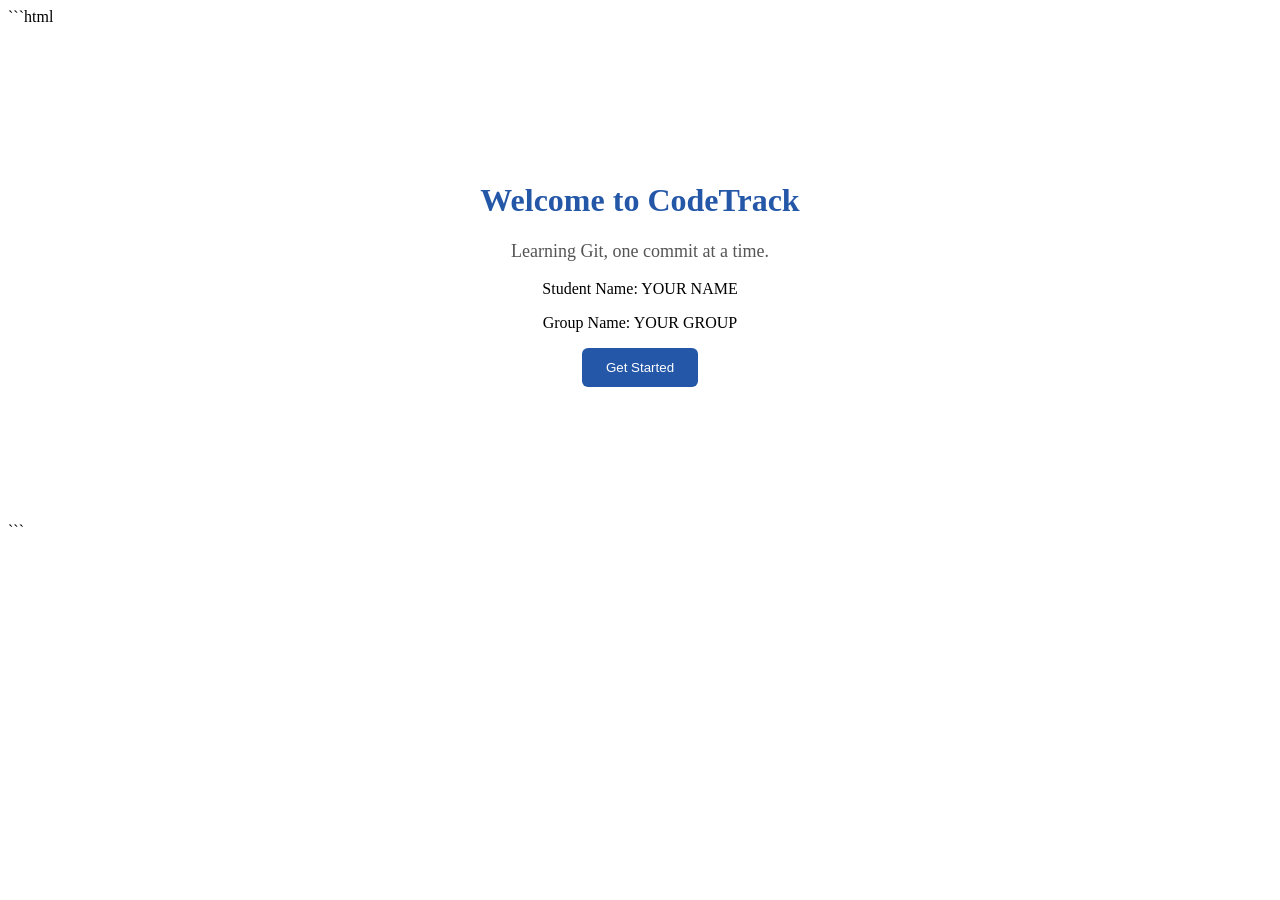
==== index.html @ 5677014d "Initial UI scaffold: add index.html and style.css" ====
```html
<!DOCTYPE html>
<html lang="en">
<head>
    <meta charset="UTF-8">
    <meta name="viewport" content="width=device-width, initial-scale=1.0">
    <title>CodeTrack</title>
    <link rel="stylesheet" href="style.css">
</head>
<body>
    <div class="container">
        <h1>Welcome to CodeTrack</h1>
        <p class="tagline">Learning Git, one commit at a time.</p>

        <!-- TODO: Update the heading, tagline, and button with your Student Name and Group Name. -->
        <p>Student Name: YOUR NAME</p>
        <p>Group Name: YOUR GROUP</p>

        <button>Get Started</button>
    </div>
</body>
</html>
```
---- style.css ----
```css
body {
    margin: 0;
    font-family: Arial, sans-serif;
    background-color: #f4f7fb;
    color: #222;
}

.container {
    max-width: 700px;
    margin: 100px auto;
    padding: 35px;
    text-align: center;
    background-color: white;
    border-radius: 12px;
}

h1 {
    color: #2457a7;
}

.tagline {
    color: #555;
    font-size: 18px;
}

button {
    padding: 12px 24px;
    background-color: #2457a7;
    color: white;
    border: none;
    border-radius: 6px;
    cursor: pointer;
}
```
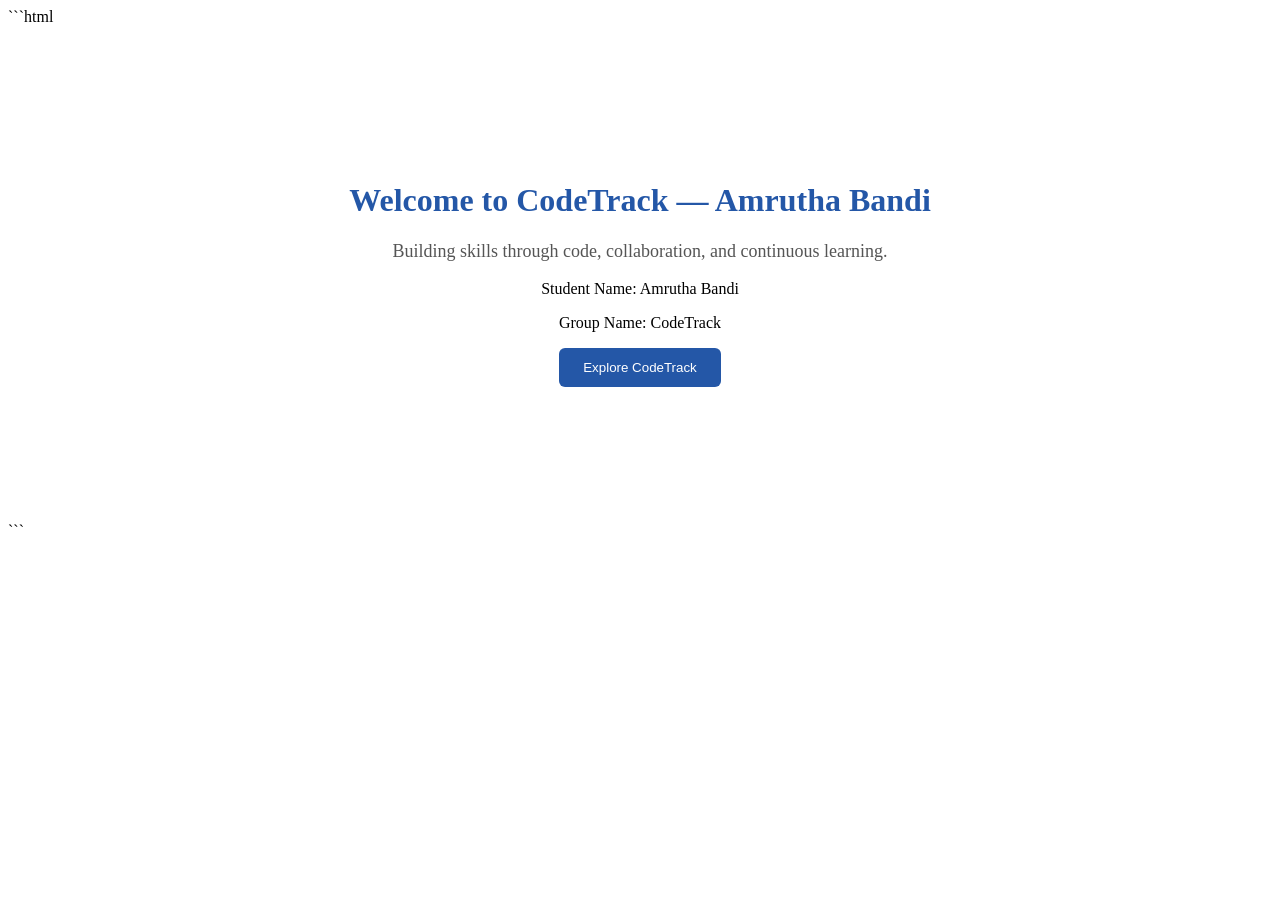
==== commit 96745bd1: "Update homepage content: heading, tagline, CTA button" ====
--- a/index.html
+++ b/index.html
@@ -9,14 +9,14 @@
 </head>
 <body>
     <div class="container">
-        <h1>Welcome to CodeTrack</h1>
-        <p class="tagline">Learning Git, one commit at a time.</p>
+        <h1>Welcome to CodeTrack — Amrutha Bandi</h1>
+        <p class="tagline">Building skills through code, collaboration, and continuous learning.
+</p>
+        <!-- TODO: Update the heading, tagline, and button with your Student Name and Group Name. -->
+        <p>Student Name: Amrutha Bandi</p>
+        <p>Group Name: CodeTrack</p>
 
-        <!-- TODO: Update the heading, tagline, and button with your Student Name and Group Name. -->
-        <p>Student Name: YOUR NAME</p>
-        <p>Group Name: YOUR GROUP</p>
-
-        <button>Get Started</button>
+        <button>Explore CodeTrack</button>
     </div>
 </body>
 </html>
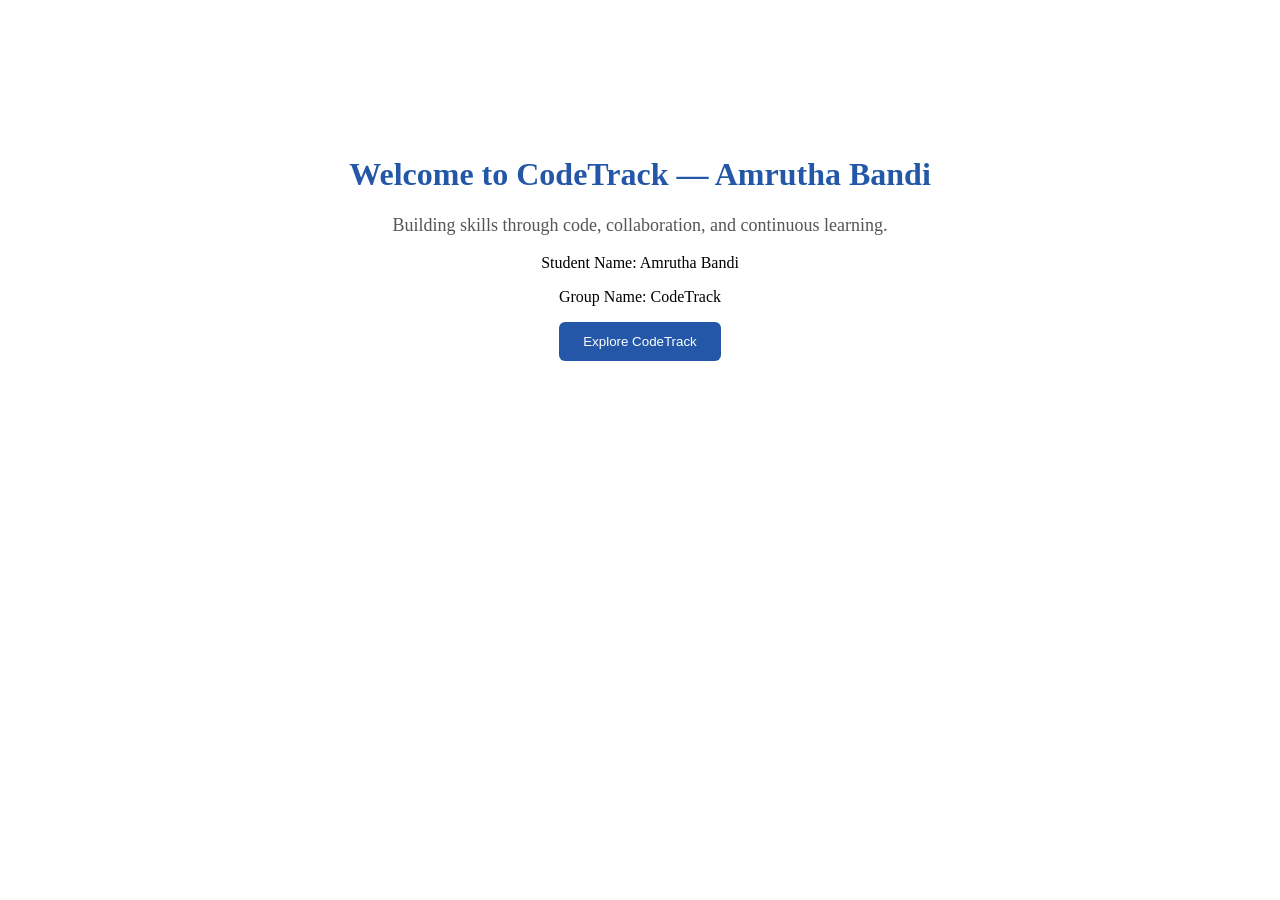
==== commit 5766036c: "Fix homepage HTML formatting" ====
--- a/index.html
+++ b/index.html
@@ -1,4 +1,4 @@
-```html
+
 <!DOCTYPE html>
 <html lang="en">
 <head>
@@ -20,4 +20,4 @@
     </div>
 </body>
 </html>
-```
+
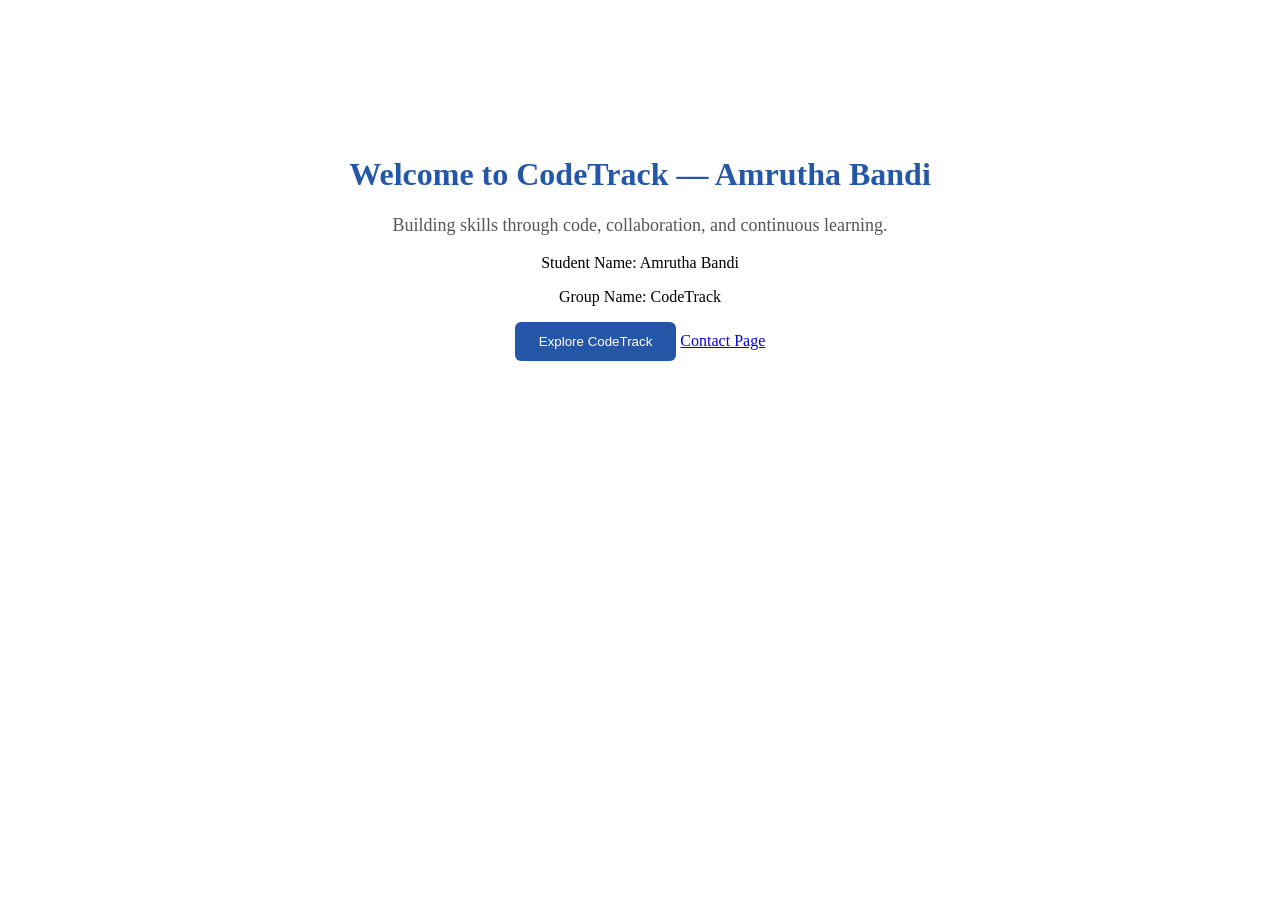
==== commit 8f340f05: "feat(nav): add Contact Page link" ====
--- a/index.html
+++ b/index.html
@@ -17,6 +17,7 @@
         <p>Group Name: CodeTrack</p>
 
         <button>Explore CodeTrack</button>
+        <a href="contact.html">Contact Page</a>
     </div>
 </body>
 </html>
